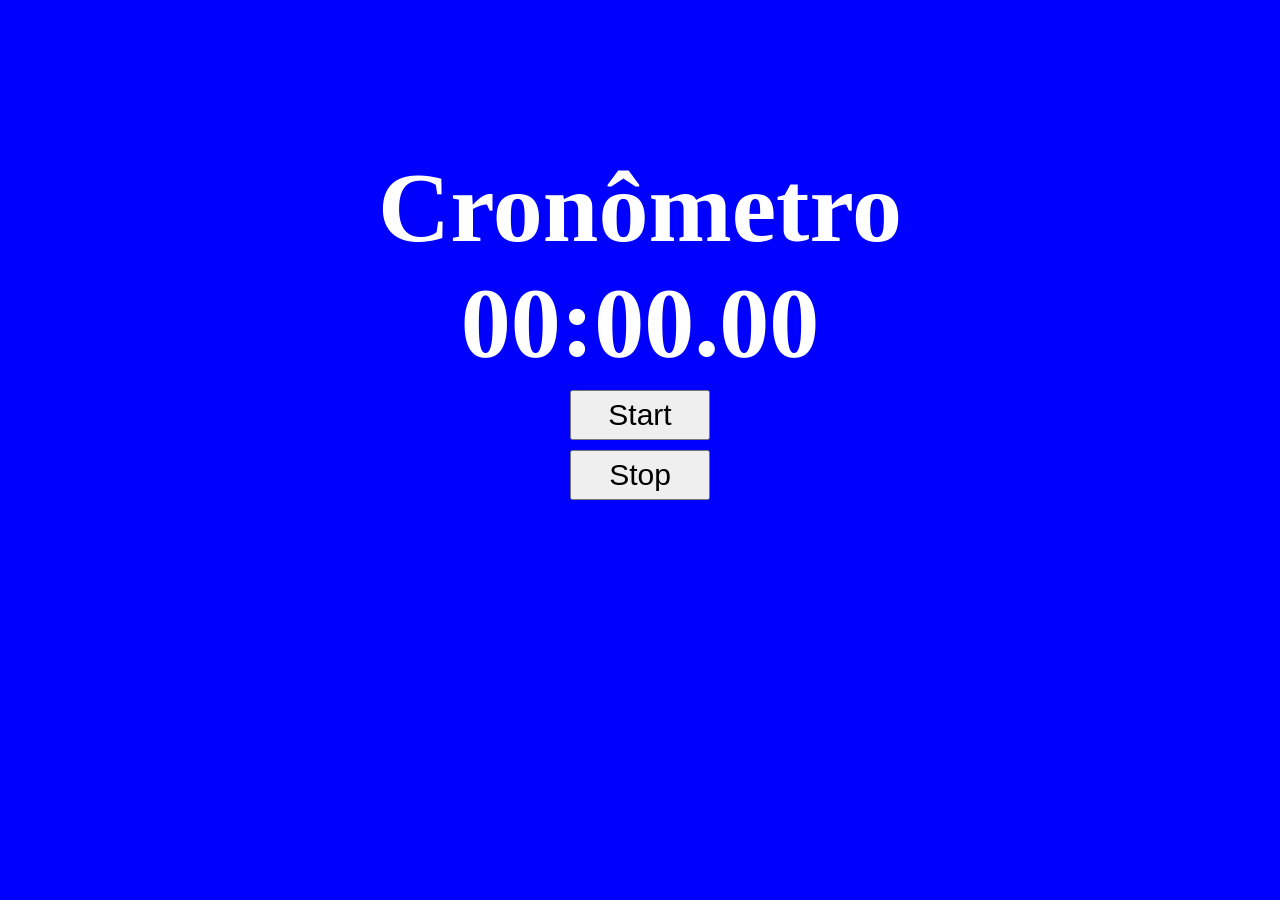
==== index.html @ 28c6ffdf "commit 2 - projeto cronometro" ====
<!doctype html>
<html lang="en">
  <head>
    <meta charset="UTF-8" />
    <meta name="viewport" content="width=device-width, initial-scale=1.0" />
    <title>Cronômetro do jow</title>
    <link rel="stylesheet" href="style.css" />
  </head>
  <body>
    <div>
      <h1>Cronômetro</h1>
      <h2>
        <span class="hour">00</span>:<span class="minute">00</span>.<span class="second">00</span>
      </h2>
    </div>
    <button onclick="start()">Start</button>
    <button onclick="stop()">Stop</button>
  </body>
  <script>
    let number = 0;
    let number1 = 0;
    let number2 = 0;
    let cron;
    let hour = document.querySelector(".hour");
    let minute = document.querySelector(".minute");
    let second = document.querySelector(".second");

    function start() {
      cron = setInterval(function () {
        number++;
        second.innerHTML = number.toString().padStart(2, "0");
        switch (number) {
          case 100:
            number = 0;
            number1++;
            minute.innerHTML = number1.toString().padStart(2, "0");
            break;
        }
        switch (number1) {
          case 60:
            number1 = 0;
            number2++;
            hour.innerHTML = number2.toString().padStart(2, "0");
            break;
        }
        switch (number2) {
          case 99:
            number2 = 0;
            break;
        }
      }, 10);
    }
    function stop() {
      clearInterval(cron);
    }
  </script>
</html>
---- style.css ----
* {
  margin: 0;
  padding: 0;
  box-sizing: border-box;
}

body{
    background: blue;
}

h1 {
  font-size: 100px;
  text-align: center;
  color: white;
  margin-top: 150px;
}

h2 {
  font-size: 100px;
  text-align: center;
  color: white;
}

button {
    margin-left: auto;
    margin-right: auto;
    display: block;
    height: 50px;
    width: 140px;
    margin-top: 10px;
    font-size: 30px;
    
}

 button:hover {
    opacity: 0.8;
  }

  button:active {
    opacity: 0.6;
  }
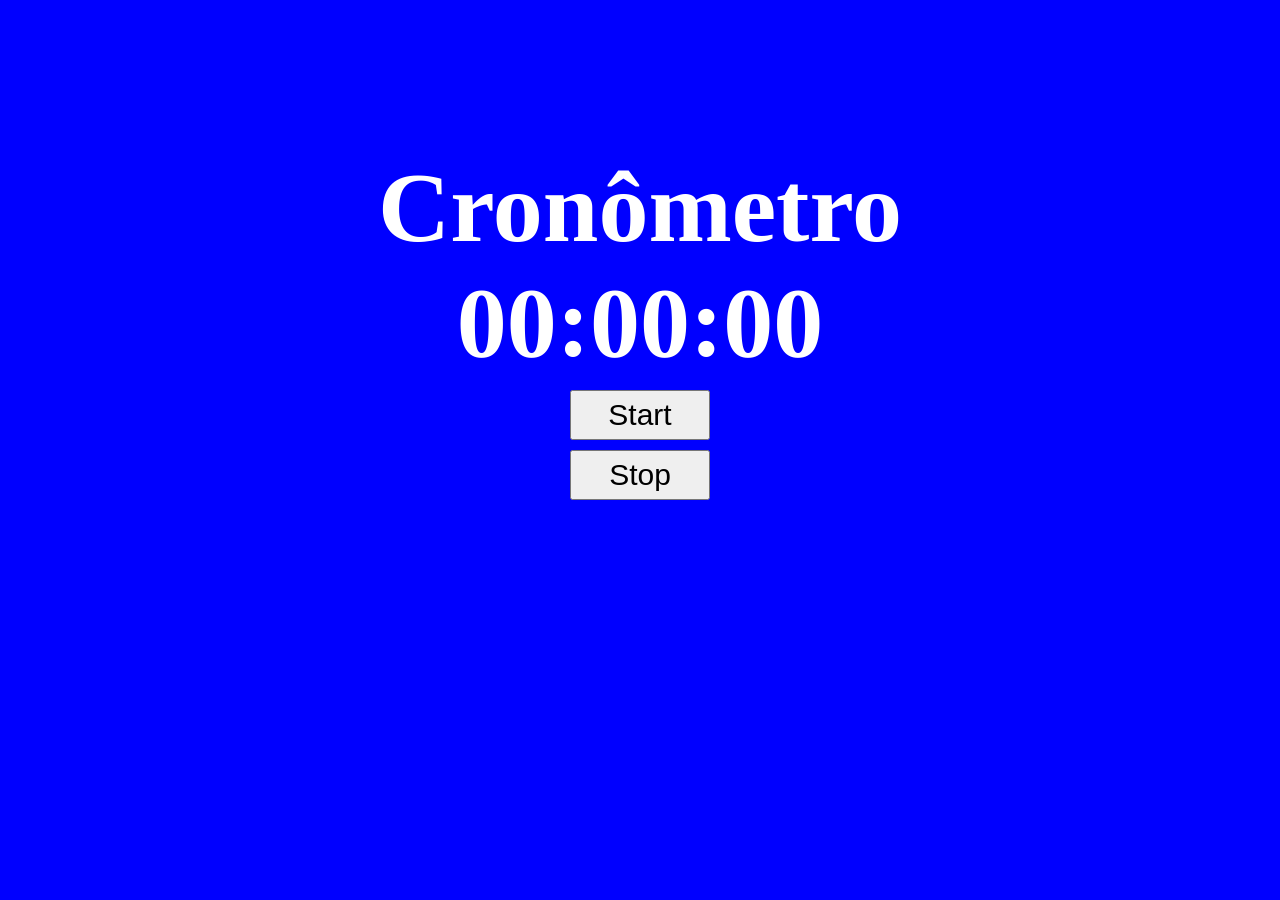
==== commit bb5fb81c: "ajustando cronometro" ====
--- a/index.html
+++ b/index.html
@@ -10,7 +10,7 @@
     <div>
       <h1>Cronômetro</h1>
       <h2>
-        <span class="hour">00</span>:<span class="minute">00</span>.<span class="second">00</span>
+        <span class="hour">00</span>:<span class="minute">00</span>:<span class="second">00</span>
       </h2>
     </div>
     <button onclick="start()">Start</button>
